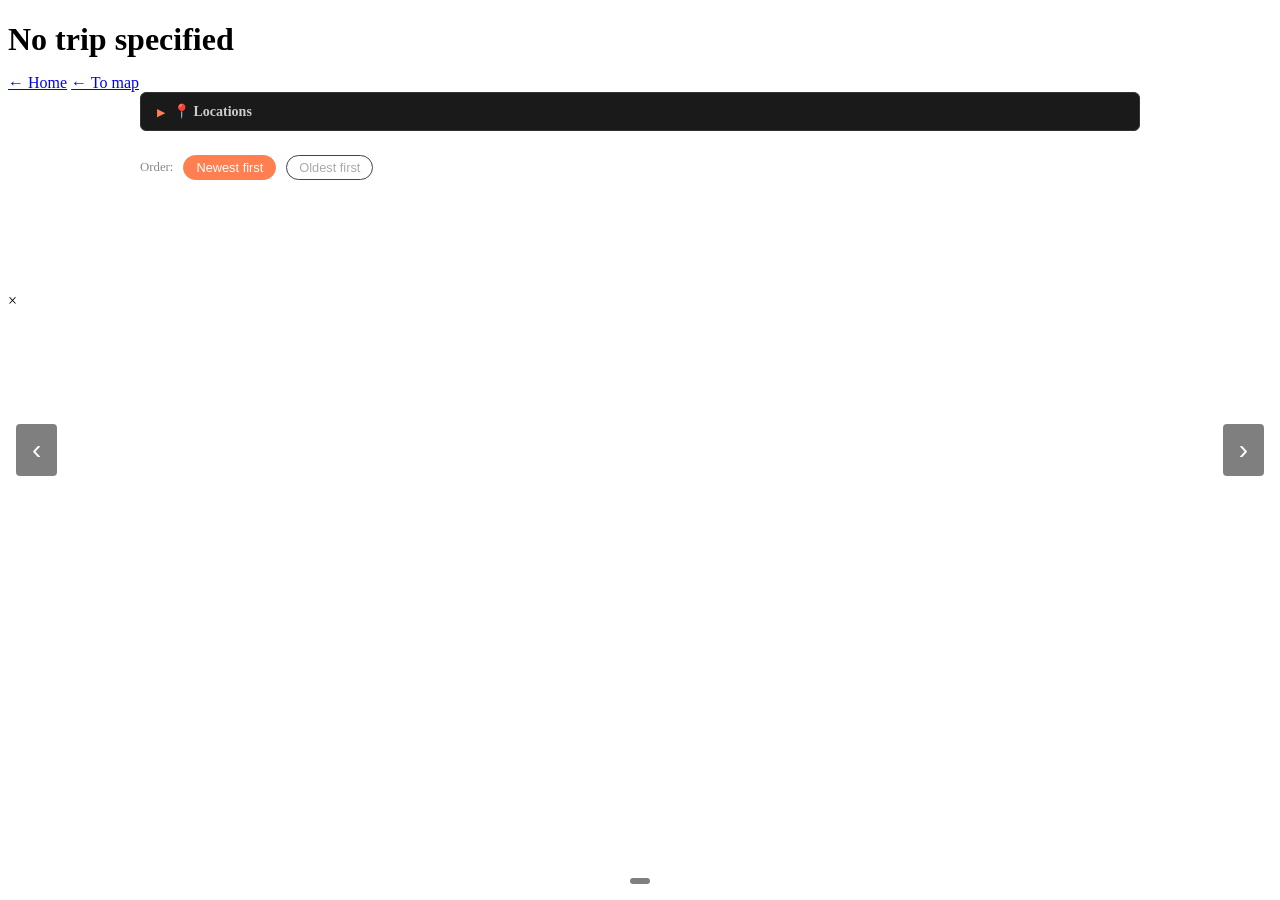
==== pages/blog.html @ 9fdca2f3 "Move js and css out of html files" ====
<!DOCTYPE html>
<html lang="en">
<head>
  <meta charset="UTF-8">
  <meta name="viewport" content="width=device-width, initial-scale=1.0">
  <title>Travel Gallery</title>

  <link rel="stylesheet" href="../style/gallery.css">
  <link rel="stylesheet" href="../style/blog.css"/>
</head>
<body>

<header>
  <h1 id="gallery-title">Gallery</h1>
  <a href="../index.html" class="btn">← Home</a>
  <a href="map.html" id="back-link" class="btn">← To map</a>
</header>

<div id="toc">
  <details>
    <summary>📍 Locations</summary>
    <div id="toc-list"></div>
  </details>
</div>

<div id="sort-toggle">
  <span>Order:</span>
  <button class="sort-btn active" id="btn-newest" onclick="setOrder('newest')">Newest first</button>
  <button class="sort-btn" id="btn-oldest" onclick="setOrder('oldest')">Oldest first</button>
</div>

<div id="pagination-top" class="pagination-bar"></div>
<div id="gallery"></div>
<div id="pagination-bottom" class="pagination-bar"></div>

<!-- Lightbox -->
<div id="lightbox">
  <span id="lightbox-close">&times;</span>
  <button id="lightbox-prev">&#8249;</button>
  <img id="lightbox-img">
  <button id="lightbox-next">&#8250;</button>
  <span id="lightbox-counter"></span>
</div>

<script src="../js/blog.js"></script>
</body>
</html>
---- style/blog.css ----
#gallery-title {
      margin-bottom: 1rem;
    }

    #gallery {
      max-width: 1000px;
      margin: 0 auto;
      padding: 20px;
    }

    section.location {
      margin-bottom: 40px;
      padding-bottom: 30px;
      border-bottom: 2px solid #333;
    }

    section.location:last-child {
      border-bottom: none;
    }

    section.location h2 {
      margin-top: 0;
      margin-bottom: 20px;
      color: #ff7f50;
    }

    .post {
      margin-bottom: 30px;
      padding: 0 0 20px 0;
    }

    .post h3 {
      margin-top: 0.25rem;
      margin-bottom: 10px;
    }

    .post p {
      margin: 0 0 15px 0;
      color: #ccc;
    }

    .post .gallery {
      display: flex;
      flex-wrap: wrap;
      gap: 10px;
    }

    .post .gallery img {
      flex: 1 1 calc(33.333% - 7px);
      height: auto;
      object-fit: cover;
      min-width: 200px;
    }

    @media (max-width: 768px) {
      .post .gallery img {
        flex: 1 1 calc(50% - 5px);
      }
    }

    @media (max-width: 480px) {
      .post .gallery img {
        flex: 1 1 100%;
      }
    }

    /* Post header */
    .post-header {
      display: flex;
      align-items: center;
      gap: 10px;
      margin-bottom: 0.25rem;
      text-align: left;
    }

    .avatar {
      width: 36px;
      height: 36px;
      border-radius: 50%;
      border: 1.5px solid #e8e8e8;
      flex-shrink: 0;
      object-fit: cover;
      margin: 0;
      display: block;
    }

    .post-meta {
      display: flex;
      flex-direction: column;
      gap: 2px;
      line-height: 1;
    }

    .author {
      font-size: 0.875rem;
      font-weight: 600;
      color: #ffffff;
    }

    .post-date {
      font-size: 0.75rem;
      color: #aaa;
      margin-top: 2px;
      margin-bottom: 2px;
    }

    /* Shared pagination style for top + bottom */
    .pagination-bar {
      max-width: 1000px;
      margin: 0 auto;
      padding: 0 20px;
      display: flex;
      align-items: center;
      justify-content: center;
      gap: 8px;
      flex-wrap: wrap;
    }

    #pagination-top {
      margin-bottom: 20px;
    }

    #pagination-bottom {
      margin: 0 auto 40px;
    }

    .pagination-bar button {
      background: #1a1a1a;
      color: #ccc;
      border: 1px solid #333;
      padding: 6px 14px;
      border-radius: 4px;
      cursor: pointer;
      font-size: 0.875rem;
      transition: background 0.15s, color 0.15s, border-color 0.15s;
    }

    .pagination-bar button:hover:not(:disabled) {
      background: #2a2a2a;
      color: #fff;
      border-color: #555;
    }

    .pagination-bar button.active {
      background: #ff7f50;
      color: #fff;
      border-color: #ff7f50;
      font-weight: 600;
    }

    .pagination-bar button:disabled {
      opacity: 0.35;
      cursor: default;
    }

    .pagination-bar .page-info {
      font-size: 0.8rem;
      color: #888;
      margin: 0 4px;
    }

    /* Table of contents */
    #toc {
      max-width: 1000px;
      margin: 0 auto 24px;
      padding: 0 20px;
    }

    #toc details {
      background: #1a1a1a;
      border: 1px solid #333;
      border-radius: 6px;
      overflow: hidden;
    }

    #toc summary {
      padding: 10px 16px;
      cursor: pointer;
      font-size: 0.875rem;
      font-weight: 600;
      color: #ccc;
      list-style: none;
      display: flex;
      align-items: center;
      gap: 8px;
      user-select: none;
    }

    #toc summary::-webkit-details-marker { display: none; }

    #toc summary::before {
      content: "▶";
      font-size: 0.65rem;
      color: #ff7f50;
      transition: transform 0.2s;
      display: inline-block;
    }

    #toc details[open] summary::before {
      transform: rotate(90deg);
    }

    #toc summary:hover {
      color: #fff;
    }

    #toc-list {
      padding: 8px 16px 12px;
      display: flex;
      flex-wrap: wrap;
      gap: 6px;
      border-top: 1px solid #2a2a2a;
    }

    #toc-list button {
      background: transparent;
      border: 1px solid #444;
      color: #ccc;
      padding: 4px 12px;
      border-radius: 20px;
      font-size: 0.8rem;
      cursor: pointer;
      transition: background 0.15s, color 0.15s, border-color 0.15s;
      white-space: nowrap;
    }

    #toc-list button:hover {
      background: #ff7f50;
      color: #fff;
      border-color: #ff7f50;
    }

    #toc-list button.toc-current-page {
      border-color: #ff7f50;
      color: #ff7f50;
    }

    /* Sort toggle */
    #sort-toggle {
      max-width: 1000px;
      margin: 0 auto 12px;
      padding: 0 20px;
      display: flex;
      align-items: center;
      gap: 10px;
    }

    #sort-toggle span {
      font-size: 0.8rem;
      color: #888;
    }

    .sort-btn {
      background: transparent;
      border: 1px solid #444;
      color: #aaa;
      padding: 4px 12px;
      border-radius: 20px;
      font-size: 0.8rem;
      cursor: pointer;
      transition: background 0.15s, color 0.15s, border-color 0.15s;
    }

    .sort-btn.active {
      background: #ff7f50;
      color: #fff;
      border-color: #ff7f50;
    }

    .sort-btn:not(.active):hover {
      border-color: #888;
      color: #fff;
    }

    /* Lightbox arrows */
    #lightbox-prev,
    #lightbox-next {
      position: absolute;
      top: 50%;
      transform: translateY(-50%);
      background: rgba(0,0,0,0.5);
      color: #fff;
      border: none;
      font-size: 1.75rem;
      line-height: 1;
      padding: 12px 16px;
      cursor: pointer;
      border-radius: 4px;
      transition: background 0.15s;
      user-select: none;
      z-index: 10;
    }

    #lightbox-prev { left: 16px; }
    #lightbox-next { right: 16px; }

    #lightbox-prev:hover,
    #lightbox-next:hover { background: rgba(0,0,0,0.85); }

    #lightbox-prev:disabled,
    #lightbox-next:disabled { opacity: 0.2; cursor: default; }

    #lightbox-counter {
      position: absolute;
      bottom: 16px;
      left: 50%;
      transform: translateX(-50%);
      font-size: 0.8rem;
      color: #aaa;
      background: rgba(0,0,0,0.5);
      padding: 3px 10px;
      border-radius: 20px;
    }
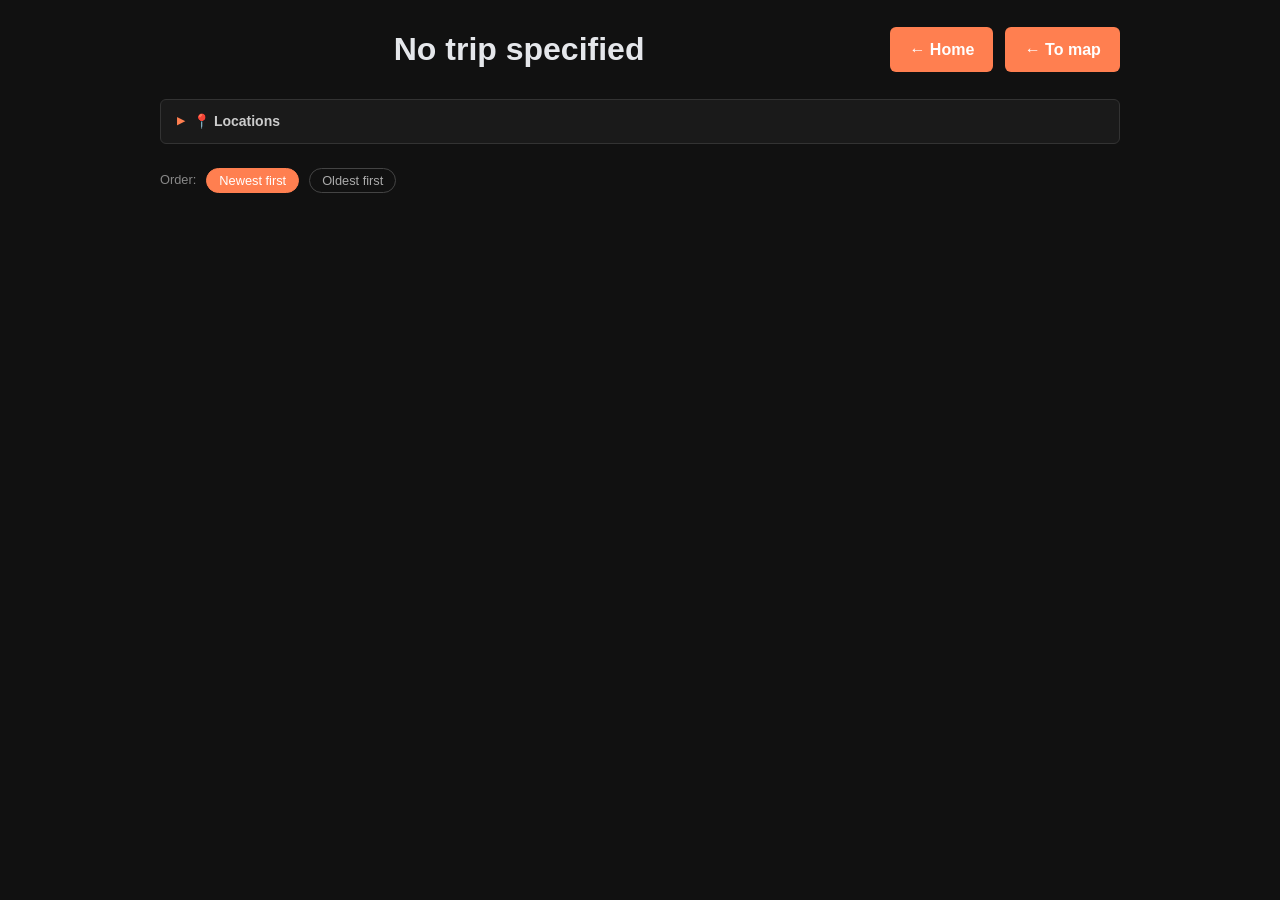
==== commit 9b577e16: "Refactor" ====
--- a/pages/blog.html
+++ b/pages/blog.html
@@ -3,45 +3,45 @@
 <head>
   <meta charset="UTF-8">
   <meta name="viewport" content="width=device-width, initial-scale=1.0">
-  <title>Travel Gallery</title>
-
+  <title>Travel Blog</title>
+  <link rel="stylesheet" href="../style/shared.css">
   <link rel="stylesheet" href="../style/gallery.css">
-  <link rel="stylesheet" href="../style/blog.css"/>
+  <link rel="stylesheet" href="../style/blog.css">
 </head>
 <body>
 
-<header>
-  <h1 id="gallery-title">Gallery</h1>
-  <a href="../index.html" class="btn">← Home</a>
-  <a href="map.html" id="back-link" class="btn">← To map</a>
-</header>
+  <header>
+    <h1 id="gallery-title">Gallery</h1>
+    <a href="../index.html" class="btn">← Home</a>
+    <a href="map.html"      class="btn" id="back-link">← To map</a>
+  </header>
 
-<div id="toc">
-  <details>
-    <summary>📍 Locations</summary>
-    <div id="toc-list"></div>
-  </details>
-</div>
+  <div id="toc">
+    <details>
+      <summary>📍 Locations</summary>
+      <div id="toc-list"></div>
+    </details>
+  </div>
 
-<div id="sort-toggle">
-  <span>Order:</span>
-  <button class="sort-btn active" id="btn-newest" onclick="setOrder('newest')">Newest first</button>
-  <button class="sort-btn" id="btn-oldest" onclick="setOrder('oldest')">Oldest first</button>
-</div>
+  <div id="sort-toggle">
+    <span>Order:</span>
+    <button class="sort-btn active" id="btn-newest" onclick="setOrder('newest')">Newest first</button>
+    <button class="sort-btn"        id="btn-oldest" onclick="setOrder('oldest')">Oldest first</button>
+  </div>
 
-<div id="pagination-top" class="pagination-bar"></div>
-<div id="gallery"></div>
-<div id="pagination-bottom" class="pagination-bar"></div>
+  <div id="pagination-top" class="pagination-bar"></div>
+  <div id="gallery"></div>
+  <div id="pagination-bottom" class="pagination-bar"></div>
 
-<!-- Lightbox -->
-<div id="lightbox">
-  <span id="lightbox-close">&times;</span>
-  <button id="lightbox-prev">&#8249;</button>
-  <img id="lightbox-img">
-  <button id="lightbox-next">&#8250;</button>
-  <span id="lightbox-counter"></span>
-</div>
+  <div id="lightbox">
+    <span   id="lightbox-close">&times;</span>
+    <button id="lightbox-prev">&#8249;</button>
+    <img    id="lightbox-img" alt="Expanded photo">
+    <button id="lightbox-next">&#8250;</button>
+    <span   id="lightbox-counter"></span>
+  </div>
 
-<script src="../js/blog.js"></script>
+  <script src="../js/blog.js"></script>
+
 </body>
 </html>
--- a/style/shared.css
+++ b/style/shared.css
@@ -0,0 +1,147 @@
+/* =============================================================
+   shared.css — styles used across two or more pages
+   ============================================================= */
+
+/* ── Reset ── */
+*, *::before, *::after {
+  box-sizing: border-box;
+  margin: 0;
+  padding: 0;
+}
+
+/* ── Base ── */
+body {
+  font-family: 'Segoe UI', Tahoma, Geneva, Verdana, sans-serif;
+  background: #111;
+  color: #e5e7eb;
+  line-height: 1.6;
+}
+
+/* ── Button ── */
+.btn {
+  display: inline-block;
+  padding: 0.6rem 1.2rem;
+  background-color: #ff7f50;
+  color: white;
+  border-radius: 6px;
+  text-decoration: none;
+  font-weight: bold;
+  transition: background-color 0.2s ease, transform 0.2s ease;
+}
+.btn:hover {
+  background-color: #ff5733;
+  transform: translateY(-1px);
+}
+
+/* ── Post cards ── */
+.post {
+  border-top: 1px solid #333;
+  padding-top: 1rem;
+  margin-top: 1rem;
+}
+.post:first-of-type {
+  border-top: none;
+  padding-top: 0;
+  margin-top: 0.5rem;
+}
+
+/* ── Post header: avatar + name + date ── */
+.post-header {
+  display: flex;
+  align-items: center;
+  gap: 10px;
+  margin-bottom: 0.25rem;
+  text-align: left;
+}
+.avatar {
+  width: 36px;
+  height: 36px;
+  border-radius: 50%;
+  border: 1.5px solid #e8e8e8;
+  flex-shrink: 0;
+  object-fit: cover;
+  display: block;
+}
+.post-meta {
+  display: flex;
+  flex-direction: column;
+  gap: 2px;
+  line-height: 1;
+}
+.author {
+  font-size: 0.875rem;
+  font-weight: 600;
+  color: #fff;
+}
+.post-date {
+  font-size: 0.75rem;
+  color: #aaa;
+  margin-top: 2px;
+}
+.post h3 {
+  margin-top: 0.25rem;
+  margin-bottom: 0.25rem;
+}
+
+/* ── Lightbox ── */
+#lightbox {
+  position: fixed;
+  inset: 0;
+  background: rgba(0, 0, 0, 0.88);
+  display: none;
+  align-items: center;
+  justify-content: center;
+  z-index: 2000;
+  padding: 20px;
+}
+#lightbox.open { display: flex; }
+#lightbox-img {
+  max-width: 95vw;
+  max-height: 95vh;
+  border-radius: 6px;
+  box-shadow: 0 0 20px rgba(0, 0, 0, 0.5);
+}
+#lightbox-close {
+  position: absolute;
+  top: 20px;
+  right: 30px;
+  font-size: 40px;
+  color: white;
+  cursor: pointer;
+  user-select: none;
+  line-height: 1;
+}
+#lightbox-prev,
+#lightbox-next {
+  position: absolute;
+  top: 50%;
+  transform: translateY(-50%);
+  background: rgba(0, 0, 0, 0.5);
+  color: #fff;
+  border: none;
+  font-size: 1.75rem;
+  line-height: 1;
+  padding: 12px 16px;
+  cursor: pointer;
+  border-radius: 4px;
+  transition: background 0.15s;
+  user-select: none;
+  z-index: 10;
+}
+#lightbox-prev { left: 16px; }
+#lightbox-next { right: 16px; }
+#lightbox-prev:hover,
+#lightbox-next:hover { background: rgba(0, 0, 0, 0.85); }
+#lightbox-prev:disabled,
+#lightbox-next:disabled { opacity: 0.2; cursor: default; }
+#lightbox-counter {
+  position: absolute;
+  bottom: 16px;
+  left: 50%;
+  transform: translateX(-50%);
+  font-size: 0.8rem;
+  color: #aaa;
+  background: rgba(0, 0, 0, 0.5);
+  padding: 3px 10px;
+  border-radius: 20px;
+}
--- a/style/gallery.css
+++ b/style/gallery.css
@@ -0,0 +1,31 @@
+/* =============================================================
+   gallery.css — styles specific to gallery.html
+   ============================================================= */
+
+/* ── Header ── */
+header {
+  text-align: center;
+  padding: 40px 20px;
+}
+header h1 {
+  font-size: 2.5em;
+}
+header p {
+  margin-top: 10px;
+  font-size: 1.2em;
+  color: #ccc;
+}
+
+/* ── Masonry photo grid ── */
+.gallery {
+  column-count: 3;
+  column-gap: 10px;
+}
+.gallery img {
+  width: 100%;
+  height: auto;
+  margin-bottom: 10px;
+  break-inside: avoid;
+  transition: transform 0.2s;
+}
+.gallery img:hover { transform: scale(1.03); }
--- a/style/blog.css
+++ b/style/blog.css
@@ -1,313 +1,212 @@
-    #gallery-title {
-      margin-bottom: 1rem;
-    }
-
-    #gallery {
-      max-width: 1000px;
-      margin: 0 auto;
-      padding: 20px;
-    }
-
-    section.location {
-      margin-bottom: 40px;
-      padding-bottom: 30px;
-      border-bottom: 2px solid #333;
-    }
-
-    section.location:last-child {
-      border-bottom: none;
-    }
-
-    section.location h2 {
-      margin-top: 0;
-      margin-bottom: 20px;
-      color: #ff7f50;
-    }
-
-    .post {
-      margin-bottom: 30px;
-      padding: 0 0 20px 0;
-    }
-
-    .post h3 {
-      margin-top: 0.25rem;
-      margin-bottom: 10px;
-    }
-
-    .post p {
-      margin: 0 0 15px 0;
-      color: #ccc;
-    }
-
-    .post .gallery {
-      display: flex;
-      flex-wrap: wrap;
-      gap: 10px;
-    }
-
-    .post .gallery img {
-      flex: 1 1 calc(33.333% - 7px);
-      height: auto;
-      object-fit: cover;
-      min-width: 200px;
-    }
-
-    @media (max-width: 768px) {
-      .post .gallery img {
-        flex: 1 1 calc(50% - 5px);
-      }
-    }
-
-    @media (max-width: 480px) {
-      .post .gallery img {
-        flex: 1 1 100%;
-      }
-    }
-
-    /* Post header */
-    .post-header {
-      display: flex;
-      align-items: center;
-      gap: 10px;
-      margin-bottom: 0.25rem;
-      text-align: left;
-    }
-
-    .avatar {
-      width: 36px;
-      height: 36px;
-      border-radius: 50%;
-      border: 1.5px solid #e8e8e8;
-      flex-shrink: 0;
-      object-fit: cover;
-      margin: 0;
-      display: block;
-    }
-
-    .post-meta {
-      display: flex;
-      flex-direction: column;
-      gap: 2px;
-      line-height: 1;
-    }
-
-    .author {
-      font-size: 0.875rem;
-      font-weight: 600;
-      color: #ffffff;
-    }
-
-    .post-date {
-      font-size: 0.75rem;
-      color: #aaa;
-      margin-top: 2px;
-      margin-bottom: 2px;
-    }
-
-    /* Shared pagination style for top + bottom */
-    .pagination-bar {
-      max-width: 1000px;
-      margin: 0 auto;
-      padding: 0 20px;
-      display: flex;
-      align-items: center;
-      justify-content: center;
-      gap: 8px;
-      flex-wrap: wrap;
-    }
-
-    #pagination-top {
-      margin-bottom: 20px;
-    }
-
-    #pagination-bottom {
-      margin: 0 auto 40px;
-    }
-
-    .pagination-bar button {
-      background: #1a1a1a;
-      color: #ccc;
-      border: 1px solid #333;
-      padding: 6px 14px;
-      border-radius: 4px;
-      cursor: pointer;
-      font-size: 0.875rem;
-      transition: background 0.15s, color 0.15s, border-color 0.15s;
-    }
-
-    .pagination-bar button:hover:not(:disabled) {
-      background: #2a2a2a;
-      color: #fff;
-      border-color: #555;
-    }
-
-    .pagination-bar button.active {
-      background: #ff7f50;
-      color: #fff;
-      border-color: #ff7f50;
-      font-weight: 600;
-    }
-
-    .pagination-bar button:disabled {
-      opacity: 0.35;
-      cursor: default;
-    }
-
-    .pagination-bar .page-info {
-      font-size: 0.8rem;
-      color: #888;
-      margin: 0 4px;
-    }
-
-    /* Table of contents */
-    #toc {
-      max-width: 1000px;
-      margin: 0 auto 24px;
-      padding: 0 20px;
-    }
-
-    #toc details {
-      background: #1a1a1a;
-      border: 1px solid #333;
-      border-radius: 6px;
-      overflow: hidden;
-    }
-
-    #toc summary {
-      padding: 10px 16px;
-      cursor: pointer;
-      font-size: 0.875rem;
-      font-weight: 600;
-      color: #ccc;
-      list-style: none;
-      display: flex;
-      align-items: center;
-      gap: 8px;
-      user-select: none;
-    }
-
-    #toc summary::-webkit-details-marker { display: none; }
-
-    #toc summary::before {
-      content: "▶";
-      font-size: 0.65rem;
-      color: #ff7f50;
-      transition: transform 0.2s;
-      display: inline-block;
-    }
-
-    #toc details[open] summary::before {
-      transform: rotate(90deg);
-    }
-
-    #toc summary:hover {
-      color: #fff;
-    }
-
-    #toc-list {
-      padding: 8px 16px 12px;
-      display: flex;
-      flex-wrap: wrap;
-      gap: 6px;
-      border-top: 1px solid #2a2a2a;
-    }
-
-    #toc-list button {
-      background: transparent;
-      border: 1px solid #444;
-      color: #ccc;
-      padding: 4px 12px;
-      border-radius: 20px;
-      font-size: 0.8rem;
-      cursor: pointer;
-      transition: background 0.15s, color 0.15s, border-color 0.15s;
-      white-space: nowrap;
-    }
-
-    #toc-list button:hover {
-      background: #ff7f50;
-      color: #fff;
-      border-color: #ff7f50;
-    }
-
-    #toc-list button.toc-current-page {
-      border-color: #ff7f50;
-      color: #ff7f50;
-    }
-
-    /* Sort toggle */
-    #sort-toggle {
-      max-width: 1000px;
-      margin: 0 auto 12px;
-      padding: 0 20px;
-      display: flex;
-      align-items: center;
-      gap: 10px;
-    }
-
-    #sort-toggle span {
-      font-size: 0.8rem;
-      color: #888;
-    }
-
-    .sort-btn {
-      background: transparent;
-      border: 1px solid #444;
-      color: #aaa;
-      padding: 4px 12px;
-      border-radius: 20px;
-      font-size: 0.8rem;
-      cursor: pointer;
-      transition: background 0.15s, color 0.15s, border-color 0.15s;
-    }
-
-    .sort-btn.active {
-      background: #ff7f50;
-      color: #fff;
-      border-color: #ff7f50;
-    }
-
-    .sort-btn:not(.active):hover {
-      border-color: #888;
-      color: #fff;
-    }
-
-    /* Lightbox arrows */
-    #lightbox-prev,
-    #lightbox-next {
-      position: absolute;
-      top: 50%;
-      transform: translateY(-50%);
-      background: rgba(0,0,0,0.5);
-      color: #fff;
-      border: none;
-      font-size: 1.75rem;
-      line-height: 1;
-      padding: 12px 16px;
-      cursor: pointer;
-      border-radius: 4px;
-      transition: background 0.15s;
-      user-select: none;
-      z-index: 10;
-    }
-
-    #lightbox-prev { left: 16px; }
-    #lightbox-next { right: 16px; }
-
-    #lightbox-prev:hover,
-    #lightbox-next:hover { background: rgba(0,0,0,0.85); }
-
-    #lightbox-prev:disabled,
-    #lightbox-next:disabled { opacity: 0.2; cursor: default; }
-
-    #lightbox-counter {
-      position: absolute;
-      bottom: 16px;
-      left: 50%;
-      transform: translateX(-50%);
-      font-size: 0.8rem;
-      color: #aaa;
-      background: rgba(0,0,0,0.5);
-      padding: 3px 10px;
-      border-radius: 20px;
-    }+/* =============================================================
+   blog.css — styles specific to blog.html
+   ============================================================= */
+
+/* ── Header ── */
+header {
+  display: flex;
+  align-items: center;
+  flex-wrap: wrap;
+  gap: 12px;
+  padding: 24px 20px;
+  max-width: 1000px;
+  margin: 0 auto;
+}
+#gallery-title {
+  flex: 1;
+  font-size: 2rem;
+}
+
+/* ── Gallery container ── */
+#gallery {
+  max-width: 1000px;
+  margin: 0 auto;
+  padding: 20px;
+}
+
+/* ── Location sections ── */
+section.location {
+  margin-bottom: 40px;
+  padding-bottom: 30px;
+  border-bottom: 2px solid #333;
+}
+section.location:last-child { border-bottom: none; }
+section.location h2 {
+  margin-bottom: 20px;
+  color: #ff7f50;
+}
+
+/* ── Post ── */
+.post {
+  margin-bottom: 30px;
+  padding-bottom: 20px;
+}
+.post p {
+  margin: 0 0 15px;
+  color: #ccc;
+}
+
+/* ── Post photo grid ── */
+.post .gallery {
+  display: flex;
+  flex-wrap: wrap;
+  gap: 10px;
+}
+.post .gallery img {
+  flex: 1 1 calc(33.333% - 7px);
+  height: auto;
+  object-fit: cover;
+  min-width: 200px;
+  cursor: pointer;
+  transition: opacity 0.15s;
+}
+.post .gallery img:hover { opacity: 0.85; }
+
+/* ── Table of contents ── */
+#toc {
+  max-width: 1000px;
+  margin: 0 auto 24px;
+  padding: 0 20px;
+}
+#toc details {
+  background: #1a1a1a;
+  border: 1px solid #333;
+  border-radius: 6px;
+  overflow: hidden;
+}
+#toc summary {
+  padding: 10px 16px;
+  cursor: pointer;
+  font-size: 0.875rem;
+  font-weight: 600;
+  color: #ccc;
+  list-style: none;
+  display: flex;
+  align-items: center;
+  gap: 8px;
+  user-select: none;
+}
+#toc summary::-webkit-details-marker { display: none; }
+#toc summary::before {
+  content: "▶";
+  font-size: 0.65rem;
+  color: #ff7f50;
+  transition: transform 0.2s;
+  display: inline-block;
+}
+#toc details[open] summary::before { transform: rotate(90deg); }
+#toc summary:hover { color: #fff; }
+#toc-list {
+  padding: 8px 16px 12px;
+  display: flex;
+  flex-wrap: wrap;
+  gap: 6px;
+  border-top: 1px solid #2a2a2a;
+}
+#toc-list button {
+  background: transparent;
+  border: 1px solid #444;
+  color: #ccc;
+  padding: 4px 12px;
+  border-radius: 20px;
+  font-size: 0.8rem;
+  cursor: pointer;
+  transition: background 0.15s, color 0.15s, border-color 0.15s;
+  white-space: nowrap;
+}
+#toc-list button:hover,
+#toc-list button.toc-current-page:hover {
+  background: #ff7f50;
+  color: #fff;
+  border-color: #ff7f50;
+}
+#toc-list button.toc-current-page {
+  border-color: #ff7f50;
+  color: #ff7f50;
+}
+
+/* ── Sort toggle ── */
+#sort-toggle {
+  max-width: 1000px;
+  margin: 0 auto 12px;
+  padding: 0 20px;
+  display: flex;
+  align-items: center;
+  gap: 10px;
+}
+#sort-toggle span {
+  font-size: 0.8rem;
+  color: #888;
+}
+.sort-btn {
+  background: transparent;
+  border: 1px solid #444;
+  color: #aaa;
+  padding: 4px 12px;
+  border-radius: 20px;
+  font-size: 0.8rem;
+  cursor: pointer;
+  transition: background 0.15s, color 0.15s, border-color 0.15s;
+}
+.sort-btn.active {
+  background: #ff7f50;
+  color: #fff;
+  border-color: #ff7f50;
+}
+.sort-btn:not(.active):hover {
+  border-color: #888;
+  color: #fff;
+}
+
+/* ── Pagination ── */
+.pagination-bar {
+  max-width: 1000px;
+  margin: 0 auto;
+  padding: 0 20px;
+  display: flex;
+  align-items: center;
+  justify-content: center;
+  gap: 8px;
+  flex-wrap: wrap;
+}
+#pagination-top    { margin-bottom: 20px; }
+#pagination-bottom { margin-bottom: 40px; }
+
+.pagination-bar button {
+  background: #1a1a1a;
+  color: #ccc;
+  border: 1px solid #333;
+  padding: 6px 14px;
+  border-radius: 4px;
+  cursor: pointer;
+  font-size: 0.875rem;
+  transition: background 0.15s, color 0.15s, border-color 0.15s;
+}
+.pagination-bar button:hover:not(:disabled) {
+  background: #2a2a2a;
+  color: #fff;
+  border-color: #555;
+}
+.pagination-bar button.active {
+  background: #ff7f50;
+  color: #fff;
+  border-color: #ff7f50;
+  font-weight: 600;
+}
+.pagination-bar button:disabled {
+  opacity: 0.35;
+  cursor: default;
+}
+.pagination-bar .page-info {
+  font-size: 0.8rem;
+  color: #888;
+  margin: 0 4px;
+}
+
+/* ── Responsive ── */
+@media (max-width: 768px) {
+  .post .gallery img { flex: 1 1 calc(50% - 5px); }
+}
+@media (max-width: 480px) {
+  .post .gallery img { flex: 1 1 100%; }
+}
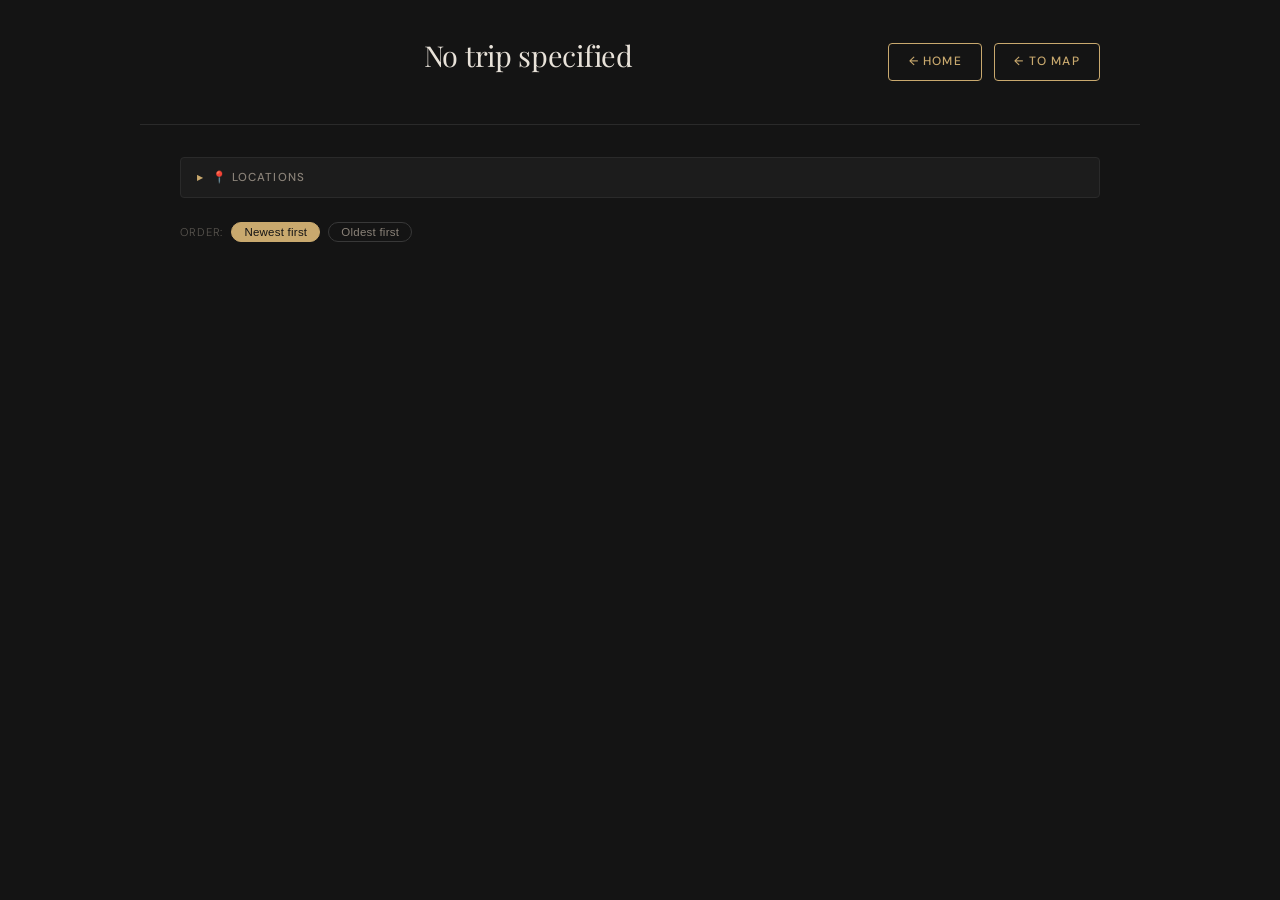
==== commit fa35f9e2: "Update blog.html" ====
--- a/pages/blog.html
+++ b/pages/blog.html
@@ -41,6 +41,7 @@
     <span   id="lightbox-counter"></span>
   </div>
 
+  <script type="module" src="https://md-block.verou.me/md-block.js"></script>
   <script src="../js/blog.js"></script>
 
 </body>
--- a/style/shared.css
+++ b/style/shared.css
@@ -1,6 +1,8 @@
 /* =============================================================
    shared.css — styles used across two or more pages
    ============================================================= */
+
+@import url('https://fonts.googleapis.com/css2?family=Playfair+Display:ital,wght@0,400;0,600;1,400&family=DM+Sans:wght@300;400;500&display=swap');
 
 /* ── Reset ── */
 *, *::before, *::after {
@@ -9,40 +11,67 @@
   padding: 0;
 }
 
+/* ── CSS Variables ── */
+:root {
+  --bg:         #141414;
+  --bg-surface: #1c1c1c;
+  --bg-raised:  #242424;
+  --border:     #2a2a2a;
+  --border-mid: #383838;
+  --text:       #e8e2d9;
+  --text-muted: #8a8278;
+  --text-dim:   #5a5650;
+  --accent:     #c9a96e;
+  --accent-dim: rgba(201,169,110,0.10);
+  --accent-hover: #dbbe8a;
+  --serif:      'Playfair Display', Georgia, serif;
+  --sans:       'DM Sans', system-ui, sans-serif;
+  --radius:     4px;
+  --radius-lg:  8px;
+  --transition: 0.2s ease;
+}
+
 /* ── Base ── */
 body {
-  font-family: 'Segoe UI', Tahoma, Geneva, Verdana, sans-serif;
-  background: #111;
-  color: #e5e7eb;
-  line-height: 1.6;
+  font-family: var(--sans);
+  background: var(--bg);
+  color: var(--text);
+  line-height: 1.65;
+  font-weight: 300;
+  -webkit-font-smoothing: antialiased;
 }
 
 /* ── Button ── */
 .btn {
   display: inline-block;
-  padding: 0.6rem 1.2rem;
-  background-color: #ff7f50;
-  color: white;
-  border-radius: 6px;
+  padding: 0.5rem 1.2rem;
+  background: transparent;
+  color: var(--accent);
+  border: 1px solid var(--accent);
+  border-radius: var(--radius);
   text-decoration: none;
-  font-weight: bold;
-  transition: background-color 0.2s ease, transform 0.2s ease;
+  font-family: var(--sans);
+  font-weight: 500;
+  font-size: 0.75rem;
+  letter-spacing: 0.1em;
+  text-transform: uppercase;
+  transition: background var(--transition), color var(--transition);
 }
 .btn:hover {
-  background-color: #ff5733;
-  transform: translateY(-1px);
+  background: var(--accent);
+  color: var(--bg);
 }
 
 /* ── Post cards ── */
 .post {
-  border-top: 1px solid #333;
-  padding-top: 1rem;
-  margin-top: 1rem;
+  border-top: 1px solid var(--border);
+  padding-top: 1.5rem;
+  margin-top: 1.5rem;
 }
 .post:first-of-type {
   border-top: none;
   padding-top: 0;
-  margin-top: 0.5rem;
+  margin-top: 0.75rem;
 }
 
 /* ── Post header: avatar + name + date ── */
@@ -50,14 +79,13 @@
   display: flex;
   align-items: center;
   gap: 10px;
-  margin-bottom: 0.25rem;
-  text-align: left;
+  margin-bottom: 0.5rem;
 }
 .avatar {
-  width: 36px;
-  height: 36px;
+  width: 30px;
+  height: 30px;
   border-radius: 50%;
-  border: 1.5px solid #e8e8e8;
+  border: 1px solid var(--border-mid);
   flex-shrink: 0;
   object-fit: cover;
   display: block;
@@ -69,25 +97,32 @@
   line-height: 1;
 }
 .author {
-  font-size: 0.875rem;
-  font-weight: 600;
-  color: #fff;
+  font-size: 0.78rem;
+  font-weight: 500;
+  color: var(--text);
+  letter-spacing: 0.02em;
 }
 .post-date {
-  font-size: 0.75rem;
-  color: #aaa;
+  font-size: 0.68rem;
+  color: var(--text-muted);
   margin-top: 2px;
+  letter-spacing: 0.04em;
 }
 .post h3 {
-  margin-top: 0.25rem;
-  margin-bottom: 0.25rem;
+  font-family: var(--serif);
+  font-weight: 400;
+  font-size: 1.15rem;
+  margin-top: 0.4rem;
+  margin-bottom: 0.4rem;
+  color: var(--text);
+  line-height: 1.4;
 }
 
 /* ── Lightbox ── */
 #lightbox {
   position: fixed;
   inset: 0;
-  background: rgba(0, 0, 0, 0.88);
+  background: rgba(0, 0, 0, 0.97);
   display: none;
   align-items: center;
   justify-content: center;
@@ -97,51 +132,58 @@
 #lightbox.open { display: flex; }
 #lightbox-img {
   max-width: 95vw;
-  max-height: 95vh;
-  border-radius: 6px;
-  box-shadow: 0 0 20px rgba(0, 0, 0, 0.5);
+  max-height: 90vh;
+  border-radius: 2px;
 }
 #lightbox-close {
   position: absolute;
-  top: 20px;
-  right: 30px;
-  font-size: 40px;
-  color: white;
+  top: 24px;
+  right: 32px;
+  font-size: 26px;
+  color: var(--text-muted);
   cursor: pointer;
   user-select: none;
   line-height: 1;
+  transition: color var(--transition);
+  font-weight: 300;
 }
+#lightbox-close:hover { color: var(--text); }
+
 #lightbox-prev,
 #lightbox-next {
   position: absolute;
   top: 50%;
   transform: translateY(-50%);
-  background: rgba(0, 0, 0, 0.5);
-  color: #fff;
-  border: none;
-  font-size: 1.75rem;
+  background: transparent;
+  color: var(--text-muted);
+  border: 1px solid var(--border-mid);
+  font-size: 1.3rem;
   line-height: 1;
-  padding: 12px 16px;
+  padding: 14px 18px;
   cursor: pointer;
-  border-radius: 4px;
-  transition: background 0.15s;
+  border-radius: var(--radius);
+  transition: color var(--transition), border-color var(--transition), background var(--transition);
   user-select: none;
   z-index: 10;
 }
-#lightbox-prev { left: 16px; }
-#lightbox-next { right: 16px; }
+#lightbox-prev { left: 20px; }
+#lightbox-next { right: 20px; }
 #lightbox-prev:hover,
-#lightbox-next:hover { background: rgba(0, 0, 0, 0.85); }
+#lightbox-next:hover {
+  color: var(--text);
+  border-color: var(--text-muted);
+  background: rgba(255,255,255,0.04);
+}
 #lightbox-prev:disabled,
-#lightbox-next:disabled { opacity: 0.2; cursor: default; }
+#lightbox-next:disabled { opacity: 0.12; cursor: default; }
+
 #lightbox-counter {
   position: absolute;
-  bottom: 16px;
+  bottom: 20px;
   left: 50%;
   transform: translateX(-50%);
-  font-size: 0.8rem;
-  color: #aaa;
-  background: rgba(0, 0, 0, 0.5);
-  padding: 3px 10px;
-  border-radius: 20px;
+  font-size: 0.68rem;
+  color: var(--text-dim);
+  letter-spacing: 0.12em;
+  text-transform: uppercase;
 }
--- a/style/gallery.css
+++ b/style/gallery.css
@@ -5,27 +5,45 @@
 /* ── Header ── */
 header {
   text-align: center;
-  padding: 40px 20px;
+  padding: 4rem 2rem 2.5rem;
+  border-bottom: 1px solid var(--border);
+  margin-bottom: 2rem;
 }
 header h1 {
-  font-size: 2.5em;
+  font-family: var(--serif);
+  font-weight: 400;
+  font-size: clamp(2rem, 5vw, 3.2rem);
+  color: var(--text);
+  letter-spacing: -0.01em;
+  margin-bottom: 0.75rem;
 }
 header p {
-  margin-top: 10px;
-  font-size: 1.2em;
-  color: #ccc;
+  font-size: 0.9rem;
+  color: var(--text-muted);
+  font-weight: 300;
+  max-width: 480px;
+  margin: 0 auto 1.5rem;
+  line-height: 1.7;
 }
 
 /* ── Masonry photo grid ── */
 .gallery {
   column-count: 3;
-  column-gap: 10px;
+  column-gap: 4px;
+  padding: 0 4px;
+  max-width: 1400px;
+  margin: 0 auto;
 }
 .gallery img {
   width: 100%;
   height: auto;
-  margin-bottom: 10px;
+  margin-bottom: 4px;
   break-inside: avoid;
-  transition: transform 0.2s;
+  display: block;
+  transition: opacity 0.2s;
+  cursor: pointer;
 }
-.gallery img:hover { transform: scale(1.03); }+.gallery img:hover { opacity: 0.85; }
+
+@media (max-width: 900px)  { .gallery { column-count: 2; } }
+@media (max-width: 500px)  { .gallery { column-count: 1; } }
--- a/style/blog.css
+++ b/style/blog.css
@@ -8,45 +8,67 @@
   align-items: center;
   flex-wrap: wrap;
   gap: 12px;
-  padding: 24px 20px;
+  padding: 2rem 2.5rem;
   max-width: 1000px;
   margin: 0 auto;
+  border-bottom: 1px solid var(--border);
+  margin-bottom: 2rem;
 }
 #gallery-title {
   flex: 1;
-  font-size: 2rem;
+  font-family: var(--serif);
+  font-size: 1.8rem;
+  font-weight: 400;
+  color: var(--text);
+  letter-spacing: -0.01em;
 }
 
 /* ── Gallery container ── */
 #gallery {
   max-width: 1000px;
   margin: 0 auto;
-  padding: 20px;
+  padding: 0 2.5rem 3rem;
 }
 
 /* ── Location sections ── */
 section.location {
-  margin-bottom: 40px;
-  padding-bottom: 30px;
-  border-bottom: 2px solid #333;
+  margin-bottom: 3.5rem;
+  padding-bottom: 3rem;
+  border-bottom: 1px solid var(--border);
 }
 section.location:last-child { border-bottom: none; }
 section.location h2 {
-  margin-bottom: 20px;
-  color: #ff7f50;
+  font-family: var(--serif);
+  font-weight: 400;
+  font-size: 1.4rem;
+  margin-bottom: 1.5rem;
+  color: var(--text);
+  display: flex;
+  align-items: center;
+  gap: 0.75rem;
+}
+section.location h2::before {
+  content: '';
+  display: inline-block;
+  width: 20px;
+  height: 1px;
+  background: var(--accent);
+  flex-shrink: 0;
 }
 
 /* ── Post ── */
 .post {
-  margin-bottom: 30px;
-  padding-bottom: 20px;
+  margin-bottom: 2rem;
+  padding-bottom: 1.5rem;
 }
 .post p {
-  margin: 0 0 15px;
-  color: #ccc;
-}
-
-/* ── Post photo grid ── */
+  margin: 0 0 1rem;
+  color: var(--text-muted);
+  font-size: 0.9rem;
+  line-height: 1.7;
+}
+
+/* ── Post photo grid — original fluid layout restored ── */
 .post .gallery {
   display: flex;
   flex-wrap: wrap;
@@ -65,146 +87,157 @@
 /* ── Table of contents ── */
 #toc {
   max-width: 1000px;
-  margin: 0 auto 24px;
-  padding: 0 20px;
+  margin: 0 auto 1.5rem;
+  padding: 0 2.5rem;
 }
 #toc details {
-  background: #1a1a1a;
-  border: 1px solid #333;
-  border-radius: 6px;
+  background: var(--bg-surface);
+  border: 1px solid var(--border);
+  border-radius: var(--radius);
   overflow: hidden;
 }
 #toc summary {
-  padding: 10px 16px;
-  cursor: pointer;
-  font-size: 0.875rem;
-  font-weight: 600;
-  color: #ccc;
+  padding: 0.65rem 1rem;
+  cursor: pointer;
+  font-size: 0.72rem;
+  font-weight: 500;
+  letter-spacing: 0.1em;
+  text-transform: uppercase;
+  color: var(--text-muted);
   list-style: none;
   display: flex;
   align-items: center;
   gap: 8px;
   user-select: none;
+  transition: color 0.15s;
 }
 #toc summary::-webkit-details-marker { display: none; }
 #toc summary::before {
   content: "▶";
-  font-size: 0.65rem;
-  color: #ff7f50;
+  font-size: 0.5rem;
+  color: var(--accent);
   transition: transform 0.2s;
   display: inline-block;
 }
 #toc details[open] summary::before { transform: rotate(90deg); }
-#toc summary:hover { color: #fff; }
+#toc summary:hover { color: var(--text); }
 #toc-list {
-  padding: 8px 16px 12px;
-  display: flex;
-  flex-wrap: wrap;
-  gap: 6px;
-  border-top: 1px solid #2a2a2a;
+  padding: 0.6rem 1rem 0.8rem;
+  display: flex;
+  flex-wrap: wrap;
+  gap: 5px;
+  border-top: 1px solid var(--border);
 }
 #toc-list button {
   background: transparent;
-  border: 1px solid #444;
-  color: #ccc;
-  padding: 4px 12px;
+  border: 1px solid var(--border-mid);
+  color: var(--text-muted);
+  padding: 3px 12px;
   border-radius: 20px;
-  font-size: 0.8rem;
+  font-size: 0.72rem;
   cursor: pointer;
   transition: background 0.15s, color 0.15s, border-color 0.15s;
   white-space: nowrap;
+  letter-spacing: 0.02em;
 }
 #toc-list button:hover,
 #toc-list button.toc-current-page:hover {
-  background: #ff7f50;
-  color: #fff;
-  border-color: #ff7f50;
+  background: var(--accent);
+  color: var(--bg);
+  border-color: var(--accent);
 }
 #toc-list button.toc-current-page {
-  border-color: #ff7f50;
-  color: #ff7f50;
+  border-color: var(--accent);
+  color: var(--accent);
 }
 
 /* ── Sort toggle ── */
 #sort-toggle {
   max-width: 1000px;
-  margin: 0 auto 12px;
-  padding: 0 20px;
-  display: flex;
-  align-items: center;
-  gap: 10px;
+  margin: 0 auto 1rem;
+  padding: 0 2.5rem;
+  display: flex;
+  align-items: center;
+  gap: 8px;
 }
 #sort-toggle span {
-  font-size: 0.8rem;
-  color: #888;
+  font-size: 0.7rem;
+  color: var(--text-dim);
+  letter-spacing: 0.08em;
+  text-transform: uppercase;
 }
 .sort-btn {
   background: transparent;
-  border: 1px solid #444;
-  color: #aaa;
-  padding: 4px 12px;
+  border: 1px solid var(--border-mid);
+  color: var(--text-muted);
+  padding: 3px 12px;
   border-radius: 20px;
-  font-size: 0.8rem;
+  font-size: 0.72rem;
   cursor: pointer;
   transition: background 0.15s, color 0.15s, border-color 0.15s;
+  letter-spacing: 0.02em;
 }
 .sort-btn.active {
-  background: #ff7f50;
-  color: #fff;
-  border-color: #ff7f50;
+  background: var(--accent);
+  color: var(--bg);
+  border-color: var(--accent);
 }
 .sort-btn:not(.active):hover {
-  border-color: #888;
-  color: #fff;
+  border-color: var(--text-muted);
+  color: var(--text);
 }
 
 /* ── Pagination ── */
 .pagination-bar {
   max-width: 1000px;
   margin: 0 auto;
-  padding: 0 20px;
+  padding: 0 2.5rem;
   display: flex;
   align-items: center;
   justify-content: center;
-  gap: 8px;
-  flex-wrap: wrap;
-}
-#pagination-top    { margin-bottom: 20px; }
-#pagination-bottom { margin-bottom: 40px; }
+  gap: 6px;
+  flex-wrap: wrap;
+}
+#pagination-top    { margin-bottom: 2rem; }
+#pagination-bottom { margin-top: 1rem; margin-bottom: 3rem; }
 
 .pagination-bar button {
-  background: #1a1a1a;
-  color: #ccc;
-  border: 1px solid #333;
-  padding: 6px 14px;
-  border-radius: 4px;
-  cursor: pointer;
-  font-size: 0.875rem;
+  background: transparent;
+  color: var(--text-muted);
+  border: 1px solid var(--border);
+  padding: 5px 12px;
+  border-radius: var(--radius);
+  cursor: pointer;
+  font-size: 0.78rem;
   transition: background 0.15s, color 0.15s, border-color 0.15s;
+  letter-spacing: 0.03em;
 }
 .pagination-bar button:hover:not(:disabled) {
-  background: #2a2a2a;
-  color: #fff;
-  border-color: #555;
+  border-color: var(--border-mid);
+  color: var(--text);
 }
 .pagination-bar button.active {
-  background: #ff7f50;
-  color: #fff;
-  border-color: #ff7f50;
-  font-weight: 600;
+  background: var(--accent);
+  color: var(--bg);
+  border-color: var(--accent);
+  font-weight: 500;
 }
 .pagination-bar button:disabled {
-  opacity: 0.35;
+  opacity: 0.25;
   cursor: default;
 }
 .pagination-bar .page-info {
-  font-size: 0.8rem;
-  color: #888;
+  font-size: 0.7rem;
+  color: var(--text-dim);
   margin: 0 4px;
+  letter-spacing: 0.04em;
 }
 
 /* ── Responsive ── */
 @media (max-width: 768px) {
+  header { padding: 1.5rem; }
+  #gallery { padding: 0 1.5rem 2rem; }
+  #toc, #sort-toggle, .pagination-bar { padding: 0 1.5rem; }
   .post .gallery img { flex: 1 1 calc(50% - 5px); }
 }
 @media (max-width: 480px) {
